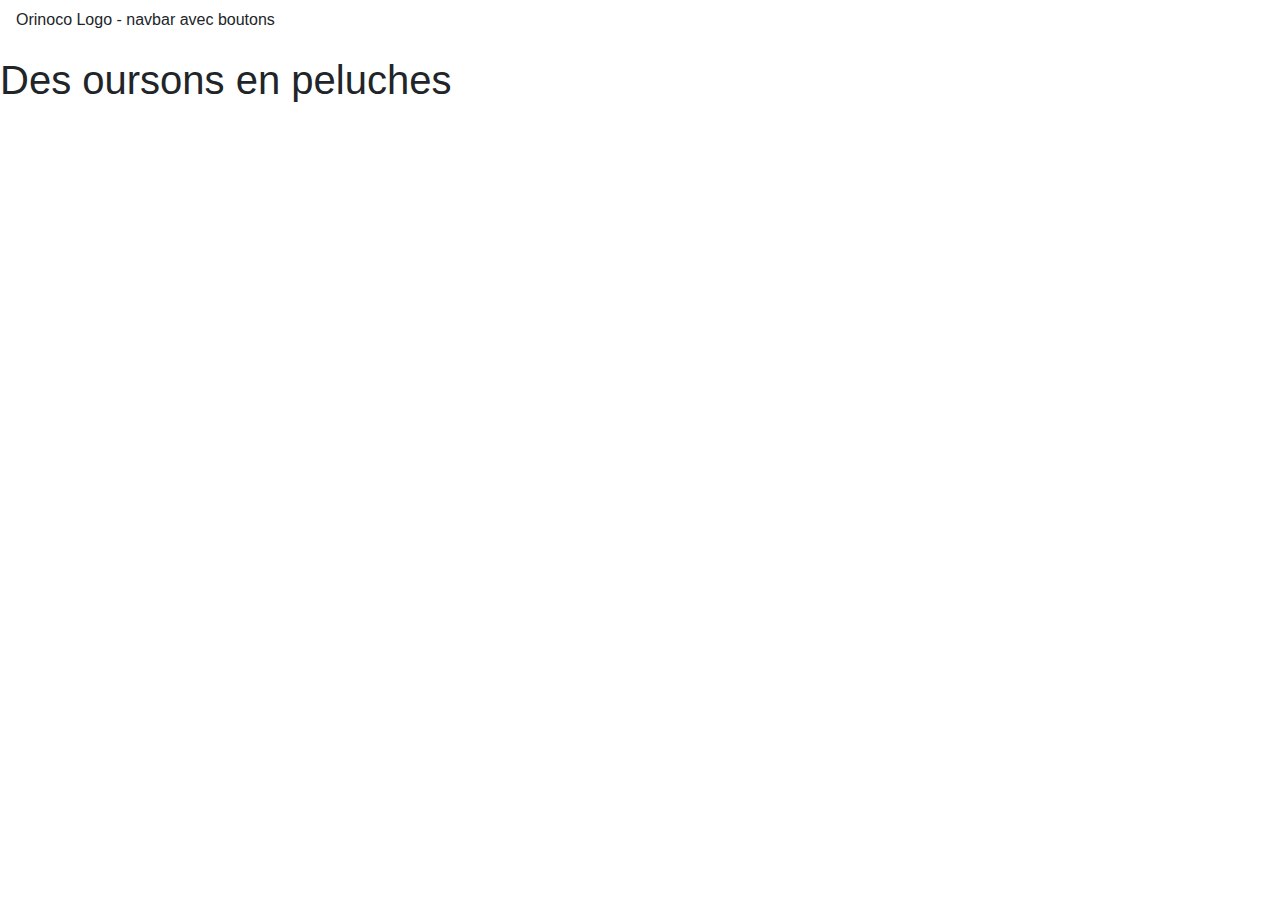
==== frontend/index.html @ e1fb6769 "Premier commit, création de la page index + ajout en js des oursons" ====
<!DOCTYPE html>
<html lang="fr">
  <head>
    <meta charset="UTF-8" />
    <meta name="viewport" content="width=device-width, initial-scale=1.0" />
    <title>Orinoco</title>
    <link rel="stylesheet" href="https://stackpath.bootstrapcdn.com/bootstrap/4.4.1/css/bootstrap.min.css" integrity="sha384-Vkoo8x4CGsO3+Hhxv8T/Q5PaXtkKtu6ug5TOeNV6gBiFeWPGFN9MuhOf23Q9Ifjh" crossorigin="anonymous">
  </head>


<header>
    <nav class="navbar">
        <p>Orinoco Logo - navbar avec boutons</p>
    </nav>
</header>

<main>
  <section>
    <h1>Des oursons en peluches</h1>
  </section>

  <section id="les_oursons">
    <script src="./javascript/javascript.js"></script>
  </section>
</main>
</html>
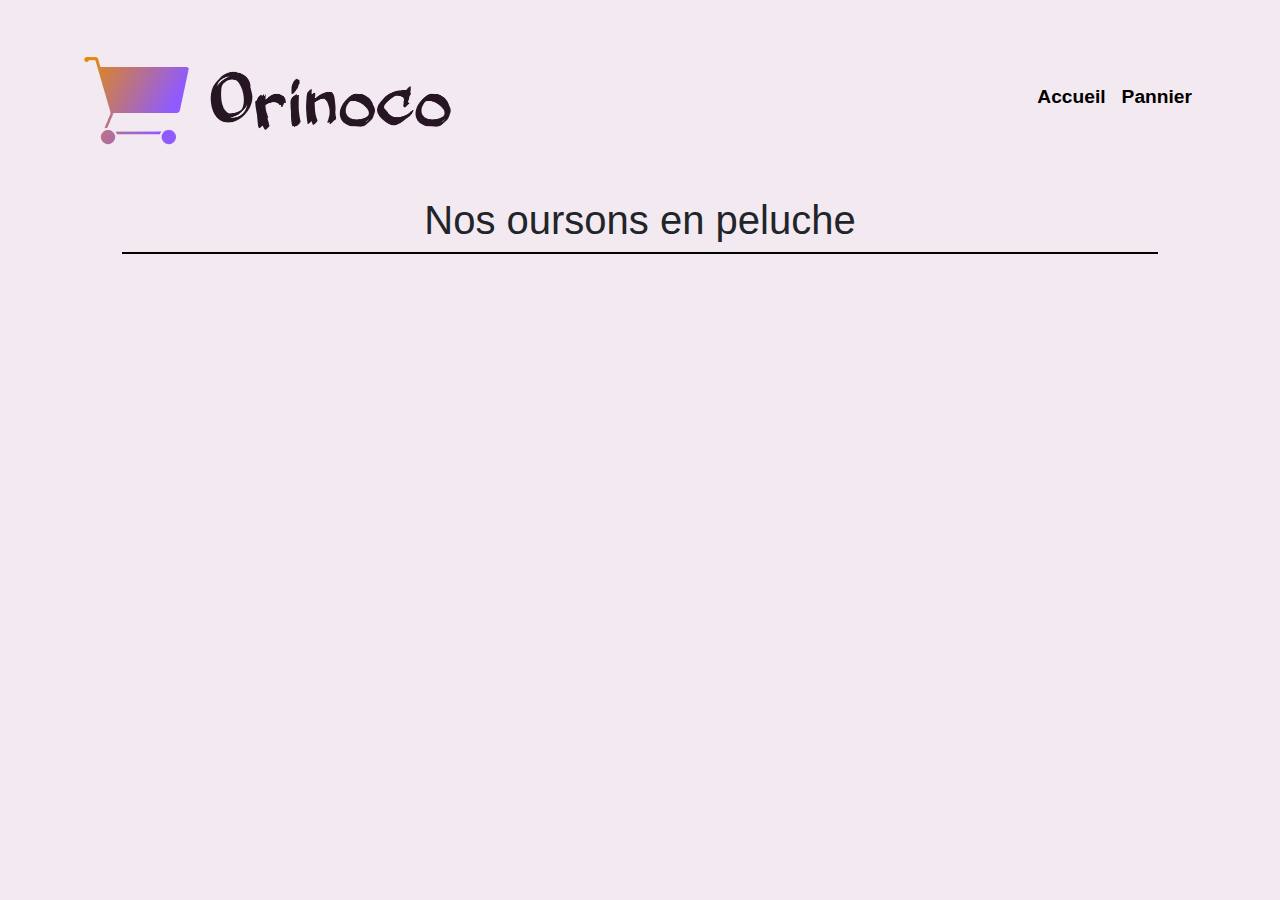
==== commit 04cd387a: "ajout de la page panier" ====
--- a/frontend/index.html
+++ b/frontend/index.html
@@ -4,23 +4,34 @@
     <meta charset="UTF-8" />
     <meta name="viewport" content="width=device-width, initial-scale=1.0" />
     <title>Orinoco</title>
+    <link rel="stylesheet" href="./index/style.css" />
     <link rel="stylesheet" href="https://stackpath.bootstrapcdn.com/bootstrap/4.4.1/css/bootstrap.min.css" integrity="sha384-Vkoo8x4CGsO3+Hhxv8T/Q5PaXtkKtu6ug5TOeNV6gBiFeWPGFN9MuhOf23Q9Ifjh" crossorigin="anonymous">
+    <script src="./index/index.js"></script>
   </head>
 
 
 <header>
-    <nav class="navbar">
-        <p>Orinoco Logo - navbar avec boutons</p>
+    <nav class="navbar navbar-expand">
+      <a class="navbar-brand" href="./index.html"><img src="./images/orinoco_logo_sansfond.png" alt="logo orinoco"></a>
+        <ul class="navbar-nav">
+          <li class="nav-item active">
+            <a class="nav-link" href="./index.html">Accueil</a>
+          </li>
+          <li class="nav-item">
+            <a class="nav-link" href="./pannier/pannier.html">Pannier</a>
+          </li>
+        </ul>
     </nav>
 </header>
 
-<main>
+<body>
   <section>
-    <h1>Des oursons en peluches</h1>
+    <h1 class="presentation">Nos oursons en peluche</h1>
   </section>
 
   <section id="les_oursons">
-    <script src="./javascript/javascript.js"></script>
+    
   </section>
-</main>
+</body>
+
 </html>
--- a/frontend/index/style.css
+++ b/frontend/index/style.css
@@ -0,0 +1,61 @@
+body{
+    width: 90%;
+    margin: auto !important;
+    background-color: #f3e9f1 !important;
+}
+.presentation{
+    text-align: center;
+}
+#les_oursons{
+    margin: auto;
+    text-align: center;
+    display: flex;
+    flex-wrap: wrap;
+    justify-content: space-between;
+    flex-direction: row;
+    width: 90%;
+    border-top: solid 2px black;
+    padding: 2% 0 0 0 ;
+}
+
+.ourson_img{
+    width: 50%;
+    margin: auto;
+}
+.carte_oursons{
+    display: flex;
+    flex-direction: column;
+    width: 50%;
+    background-color: white;
+}
+#les_oursons a{
+    width: 30%;
+    margin: 1%;
+    box-shadow: black 2px 2px 7px;
+    padding: 1%;
+}
+.ourson_name{
+    color: black;
+}
+.ourson_price{
+    color: black;
+}
+.ourson_description{
+    color: black;
+}
+.navbar img{
+    width: 50%;
+}
+.nav-link{
+    color: black;
+    font-style: unset;
+    font-size: 120%;
+    font-weight: bold;
+}
+.navbar{
+    width: 100%;
+    margin: 0;
+}
+.navbar-expand{
+    justify-content: space-between !important;
+}